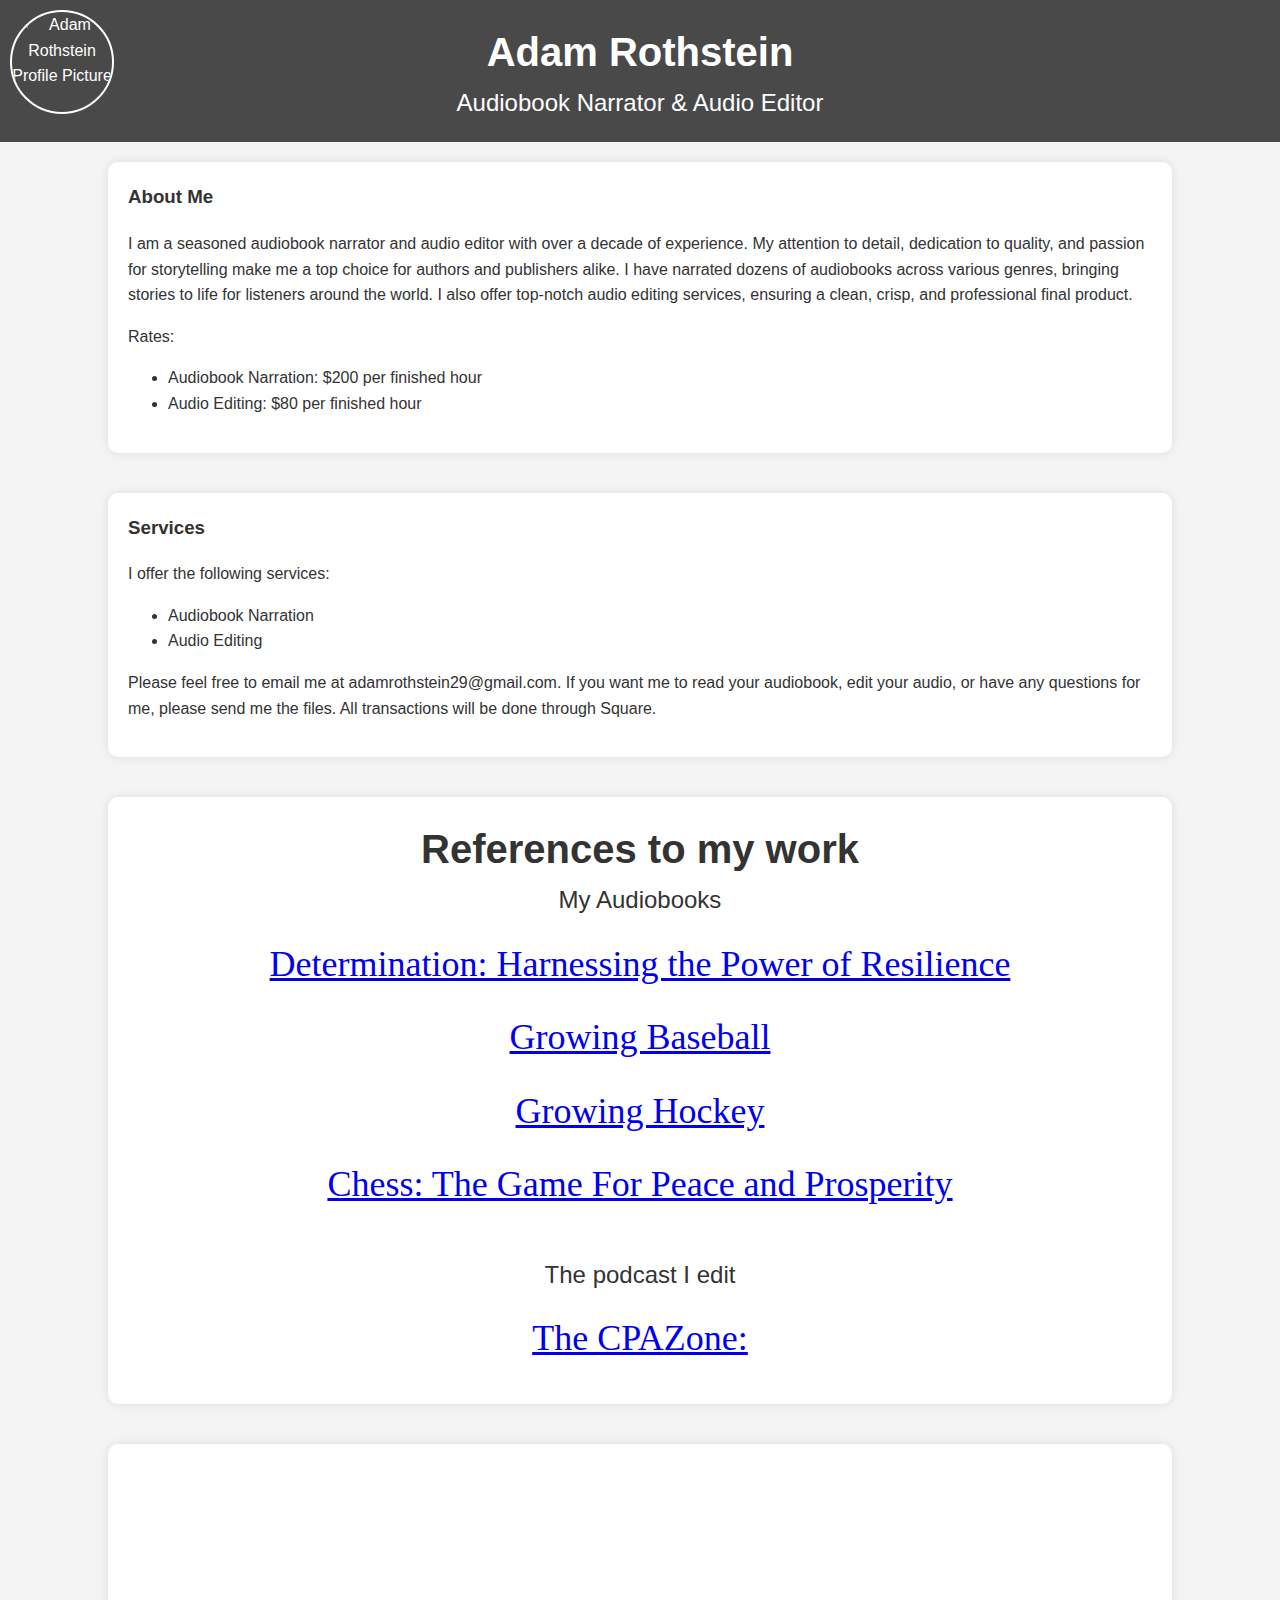
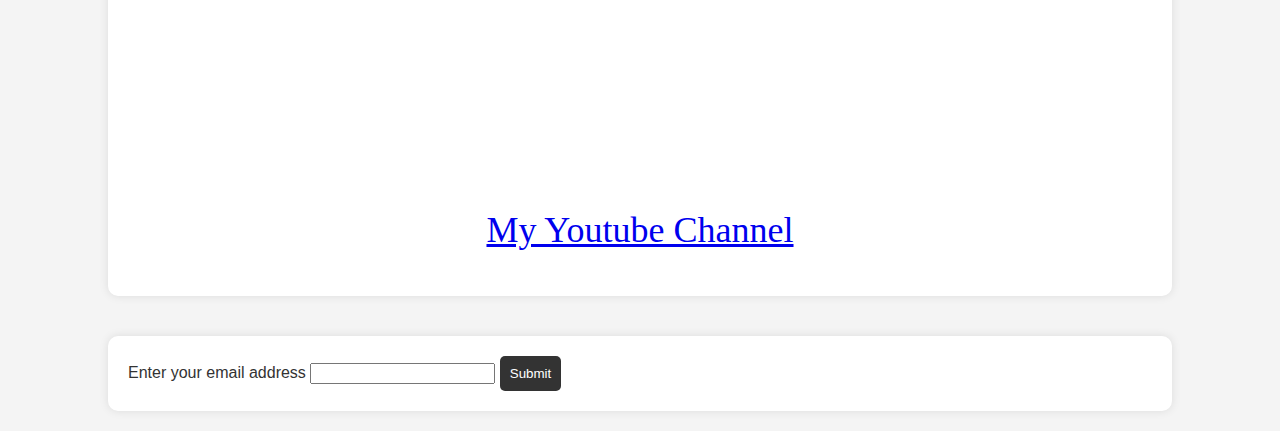
==== index.html @ e11e8330 "Add files via upload" ====
<!DOCTYPE html>
<html lang="en">
<head>
    <meta charset="UTF-8">
    <meta name="viewport" content="width=device-width, initial-scale=1.0">
    <title>Adam Rothstein | Audiobook Narrator & Audio Editor</title>
    <link rel="stylesheet" href="editor.css">
    <style>
        body {
    font-family: Arial, sans-serif;
    line-height: 1.6;
    background: #f4f4f4;
    color: #333;
    margin: 0;
    padding: 0;
    display: flex;
    flex-direction: column;
    align-items: center;
    background-image: url('background-pattern.jpg');
    background-size: cover;
    background-repeat: no-repeat;
}

header {
    width: 100%;
    background: rgba(0, 0, 0, 0.7);
    color: #fff;
    text-align: center;
    padding: 20px 0;
    position: relative;
}

#profile-picture {
    position: absolute;
    top: 10px;
    left: 10px;
    width: 100px;
    height: 100px;
    border-radius: 50%;
    border: 2px solid #fff;
}

h1 {
    margin: 0;
    font-size: 2.5rem;
}

h2 {
    margin: 0;
    font-size: 1.5rem;
    font-weight: normal;
}

section {
    width: 80%;
    background: #fff;
    margin: 20px 0;
    padding: 20px;
    border-radius: 10px;
    box-shadow: 0 0 10px rgba(0, 0, 0, 0.1);
}

section h3 {
    margin-top: 0;
}

#uploadForm, #paymentForm {
    display: flex;
    flex-direction: column;
    gap: 10px;
}

a {
    font-family: cursive;
    font-size: 36px;
}

iframe {
    margin: auto;
}

button {
    background: #333;
    color: #fff;
    padding: 10px;
    border: none;
    border-radius: 5px;
    cursor: pointer;
}

button:hover {
    background: #555;
}

footer {
    width: 100%;
    background: #333;
    color: #fff;
    text-align: center;
    padding: 10px 0;
}
    </style>
    <script src="editor.js"></script>
</head>
<body>
    <header>
        <img src="https://yt3.googleusercontent.com/w6Bdh5qyB7yr3haEl-oK8Ec0Uh4UZkAxGxwxiK2OTrBtbJ_EVaeNDgb4STtw0Rt-B3QYbCK_fA=s900-c-k-c0x00ffffff-no-rj" alt="Adam Rothstein Profile Picture" id="profile-picture">
        <h1>Adam Rothstein</h1>
        <h2>Audiobook Narrator & Audio Editor</h2>
    </header>

    <section id="bio">
        <h3>About Me</h3>
        <p>
            I am a seasoned audiobook narrator and audio editor with over a decade of experience. 
            My attention to detail, dedication to quality, and passion for storytelling make me a top choice for authors and publishers alike. 
            I have narrated dozens of audiobooks across various genres, bringing stories to life for listeners around the world. 
            I also offer top-notch audio editing services, ensuring a clean, crisp, and professional final product.
        </p>
        <p>Rates:</p>
        <ul>
            <li>Audiobook Narration: $200 per finished hour</li>
            <li>Audio Editing: $80 per finished hour</li>
        </ul>
    </section>

    <section id="services">
        <h3>Services</h3>
        <p>I offer the following services:</p>
        <ul>
            <li>Audiobook Narration</li>
            <li>Audio Editing</li>
        </ul>
        <p>Please feel free to email me at adamrothstein29@gmail.com. If you want me to read your audiobook, edit your audio, or have any questions for me, please send me the files. All transactions will be done through Square.</p>

    </section>

    <section align="center">
    <h1>References to my work</h1>
    <h2>My Audiobooks</h2>

    <p><a href="https://open.spotify.com/show/49FyvOL4vRU1UBMRtXEM6S?si=5eacdba454904bc2">Determination: Harnessing the Power of Resilience</a></p>
    <p><a href ="https://open.spotify.com/show/3ZWmZXgFDXiKC55JtUTv6k?si=8e4d959363ae4c47">Growing Baseball</a> </p>
    <p><a href="https://open.spotify.com/show/6GvTINQ2Y4JI8croDn9IwX?si=0035442b459f470b">Growing Hockey</a></p>
    <p><a href ="https://open.spotify.com/show/6AdkhHC3bVNjK412uQh7sm?si=95d7206f9eff4d4d">Chess: The Game For Peace and Prosperity </a></p>
    <br>
    <h2>The podcast I edit</h2>
    <p><a href ="https://open.spotify.com/show/4jEOSgMImKdRp7wLWg5YOX?si=2684ee4447f94d74">The CPAZone:</a> </p>


    </section>



    <section id="video" align="center"><iframe width="560" height="315" src="https://www.youtube.com/embed/y0ZhhBzexq4" title="YouTube video player" frameborder="0" allow="accelerometer; autoplay; clipboard-write; encrypted-media; gyroscope; picture-in-picture; web-share" allowfullscreen></iframe>
        <p><a href="https://www.youtube.com/@adamjrothstein">My Youtube Channel</a></p>
</section>

<section>
    <form>
    <label for="email">Enter your email address</label>
        <input type="email" name="email" id="email" required>
        <button type="submit">Submit</button>
    </form>
</section>




    <!--<section id="upload">
    <h3>Upload Your Audio Files</h3>
    <form id="uploadForm" enctype="multipart/form-data">
        <input type="file" name="audioFiles" id="audioFiles" accept=".m4a,.mp3,.wav" multiple required>
        <button type="submit">Upload</button>
    </form>
</section>

   <section id="payment">
    <h3>Make a Payment</h3>
    <form id="paymentForm">
        <label for="service">Choose a service:</label>
        <select id="service" name="service" required>
            <option value="narration">Audiobook Narration - $200/hr</option>
            <option value="editing">Audio Editing - $80/hr</option>
        </select>

        <label for="hours">Enter number of finished hours:</label>
        <input type="number" id="hours" name="hours" min="1" required>

        <label for="cardNumber">Credit Card Number:</label>
        <input type="text" id="cardNumber" name="cardNumber" pattern="\d{16}" maxlength="16" required>

        <label for="expiryDate">Expiry Date (MM/YY):</label>
        <input type="text" id="expiryDate" name="expiryDate" pattern="\d{2}/\d{2}" maxlength="5" required>

        <label for="cvv">CVV:</label>
        <input type="text" id="cvv" name="cvv" pattern="\d{3}" maxlength="3" required>

        <button type="submit">Pay Now</button>
    </form>
</section>-->

    <script src="script.js"></script>
</body>
</html>
---- editor.css ----
body {
    font-family: Arial, sans-serif;
    line-height: 1.6;
    background: #f4f4f4;
    color: #333;
    margin: 0;
    padding: 0;
    display: flex;
    flex-direction: column;
    align-items: center;
    background-image: url('background-pattern.jpg');
    background-size: cover;
    background-repeat: no-repeat;
}

header {
    width: 100%;
    background: rgba(0, 0, 0, 0.7);
    color: #fff;
    text-align: center;
    padding: 20px 0;
    position: relative;
}

#profile-picture {
    position: absolute;
    top: 10px;
    left: 10px;
    width: 100px;
    height: 100px;
    border-radius: 50%;
    border: 2px solid #fff;
}

h1 {
    margin: 0;
    font-size: 2.5rem;
}

h2 {
    margin: 0;
    font-size: 1.5rem;
    font-weight: normal;
}

section {
    width: 80%;
    background: #fff;
    margin: 20px 0;
    padding: 20px;
    border-radius: 10px;
    box-shadow: 0 0 10px rgba(0, 0, 0, 0.1);
}

section h3 {
    margin-top: 0;
}

#uploadForm, #paymentForm {
    display: flex;
    flex-direction: column;
    gap: 10px;
}

a {
    font-family: cursive;
    font-size: 36px;
}

iframe {
    margin: auto;
}

button {
    background: #333;
    color: #fff;
    padding: 10px;
    border: none;
    border-radius: 5px;
    cursor: pointer;
}

button:hover {
    background: #555;
}

footer {
    width: 100%;
    background: #333;
    color: #fff;
    text-align: center;
    padding: 10px 0;
}
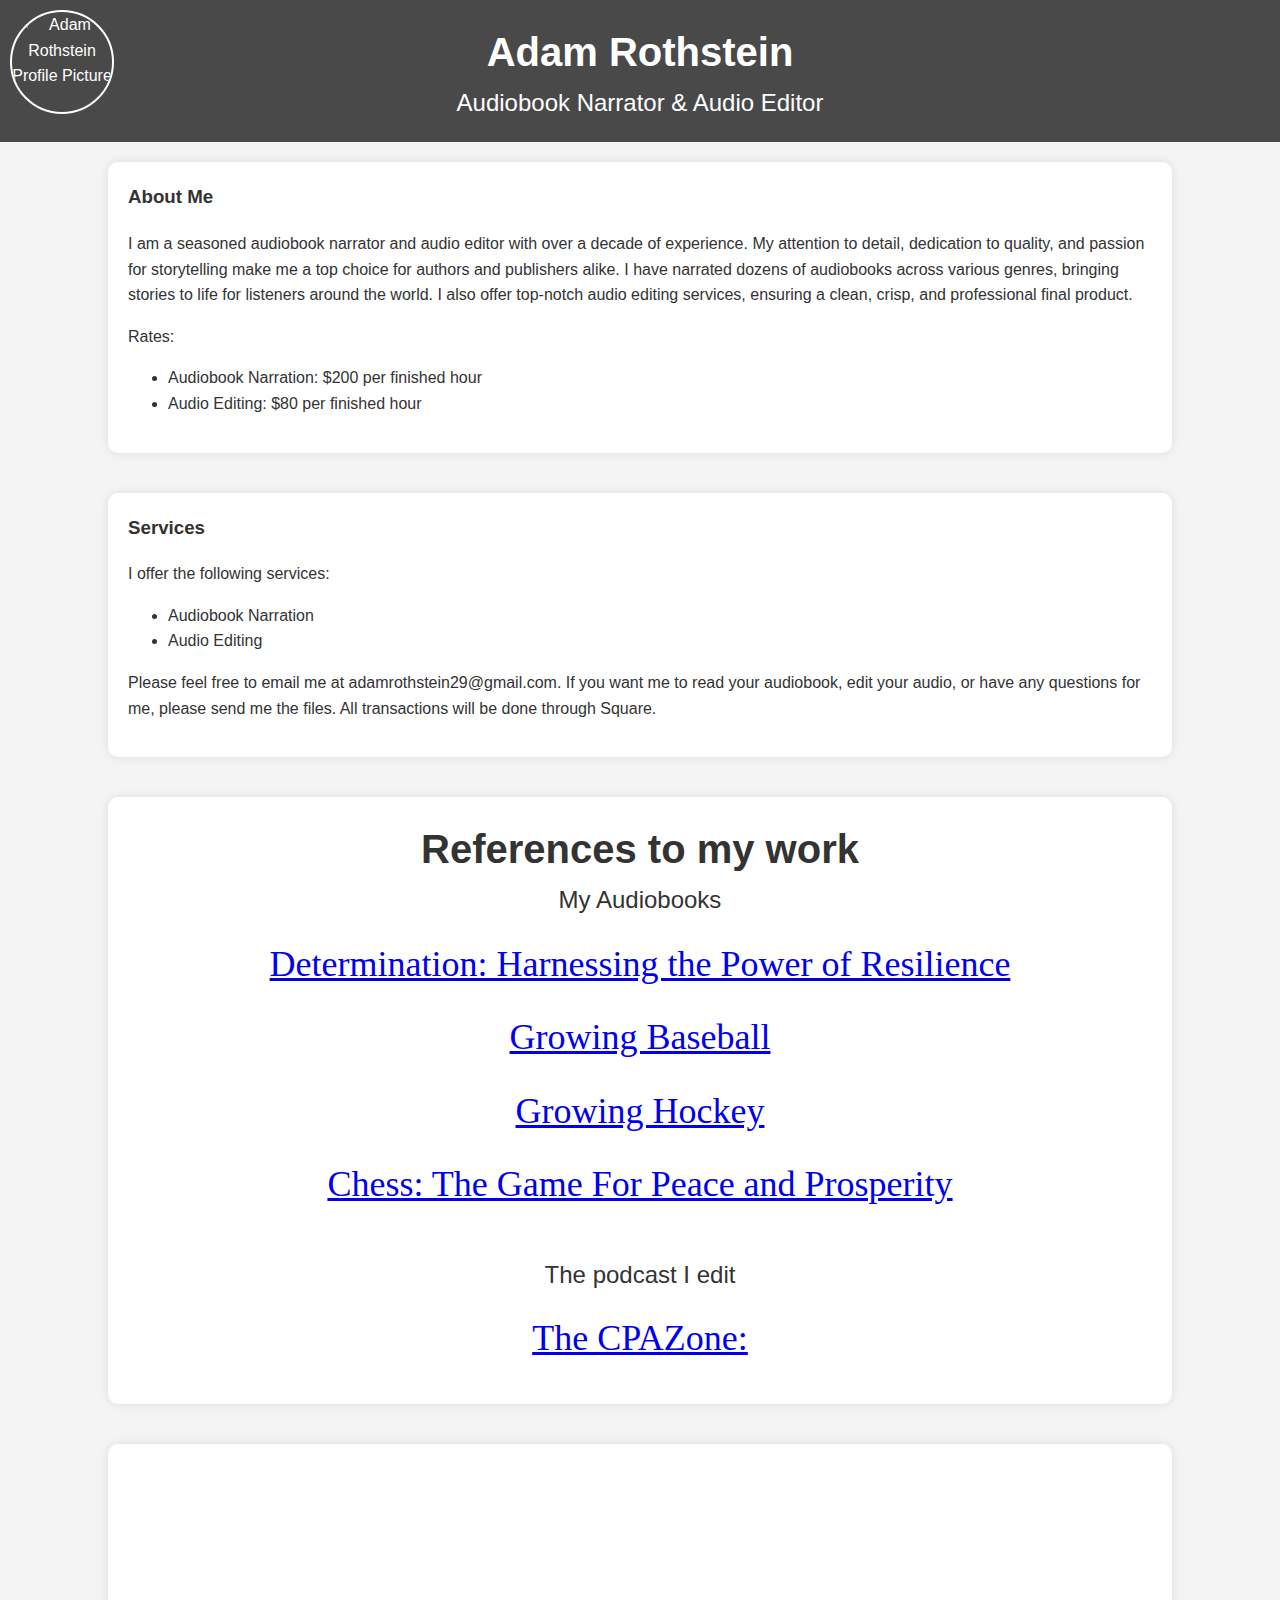
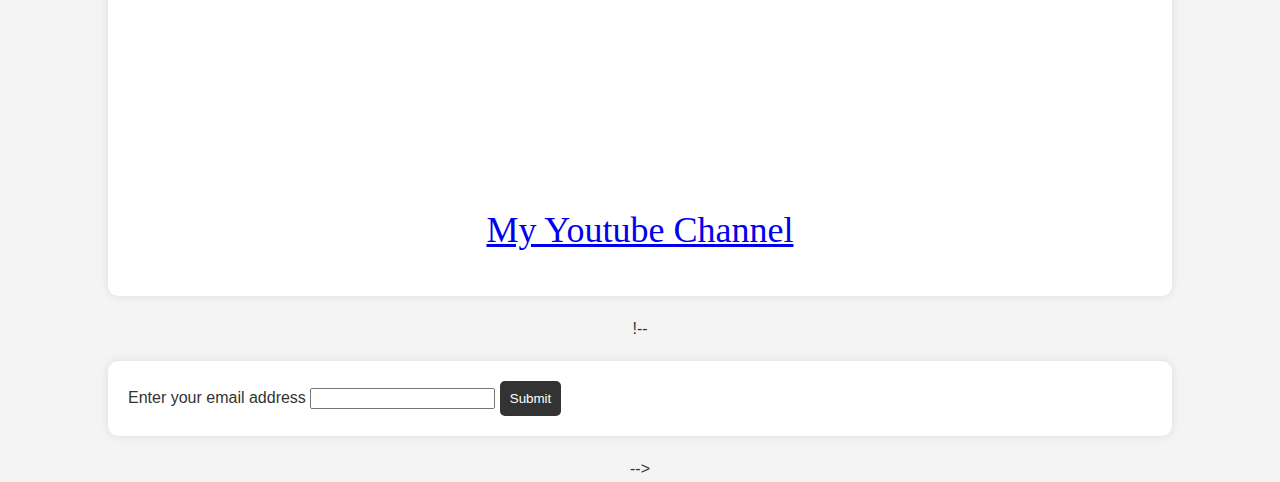
==== commit dd3944f4: "Update index.html" ====
--- a/index.html
+++ b/index.html
@@ -156,13 +156,13 @@
         <p><a href="https://www.youtube.com/@adamjrothstein">My Youtube Channel</a></p>
 </section>
 
-<section>
+!--<section>
     <form>
     <label for="email">Enter your email address</label>
         <input type="email" name="email" id="email" required>
         <button type="submit">Submit</button>
     </form>
-</section>
+</section>-->
 
 
 
@@ -202,4 +202,4 @@
 
     <script src="script.js"></script>
 </body>
-</html>+</html>
